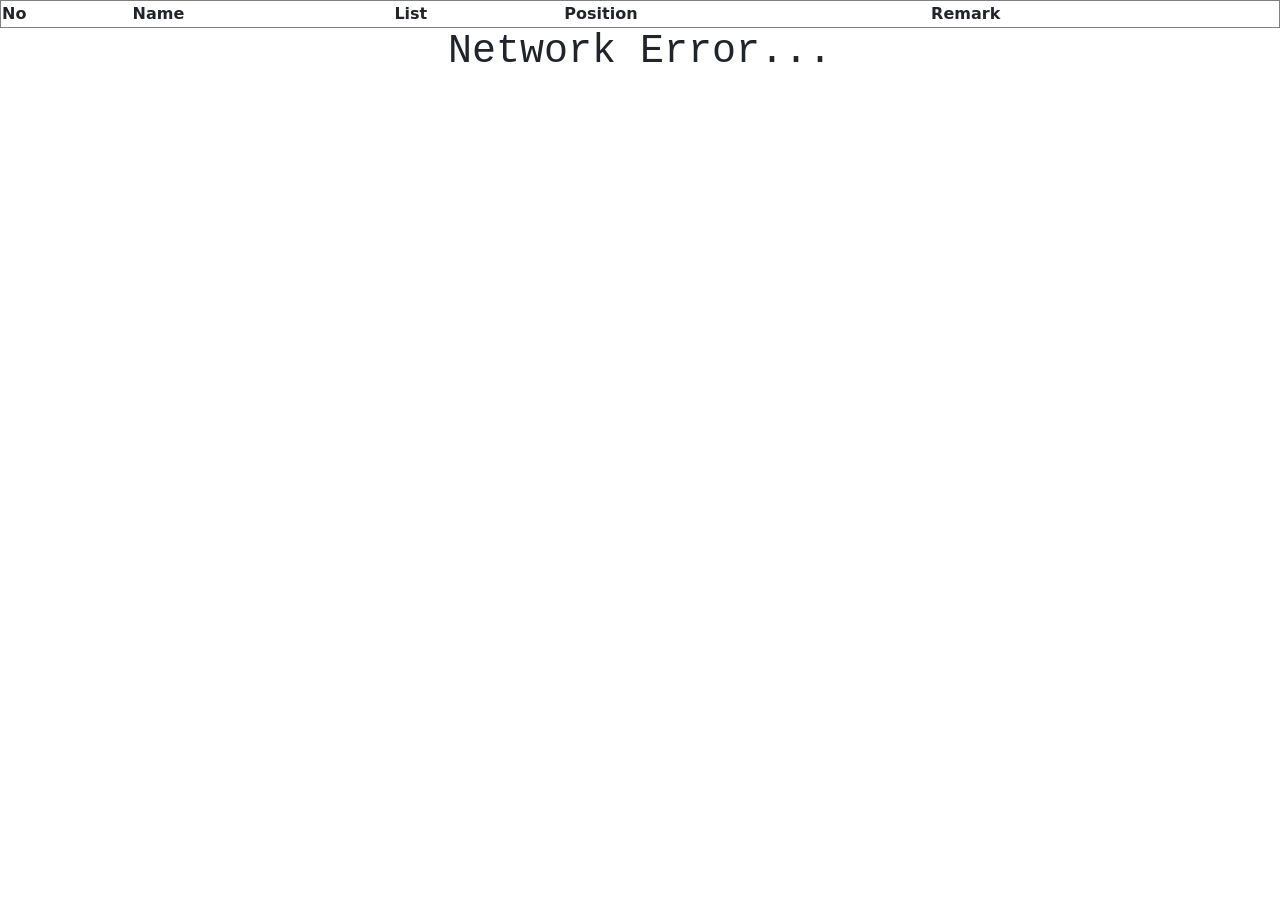
==== burma.html @ 137e56ea "lists-update" ====
<!DOCTYPE html>
<html lang="en">

<head>
    <meta charset="UTF-8">
    <meta name="viewport" content="width=device-width, initial-scale=1.0">
    <title>Burma 47</title>
    <link rel="stylesheet" href="https://cdn.jsdelivr.net/npm/bootstrap@5.3.8/dist/css/bootstrap.min.css">
    <link rel="stylesheet" href="css/burma.css">

</head>

<body>
    <div class="">
        <div class="card-container" id="card-container">
            <table border="1" width="100%">
                <thead>
                    <tr>
                        <th>No</th>
                        <th>Name</th>
                        <th>List</th>
                        <th>Position</th>
                        <th>Remark</th>
                    </tr>
                </thead>
                <tbody id="table-content" class="table-content">

                </tbody>
            </table>
            <div class="" id="error-message">

            </div>
        </div>
    </div>

    <script src="js/bu-javascript.js"></script>
    <script src="https://cdn.jsdelivr.net/npm/bootstrap@5.3.8/dist/js/bootstrap.bundle.min.js"></script>
</body>

</html>
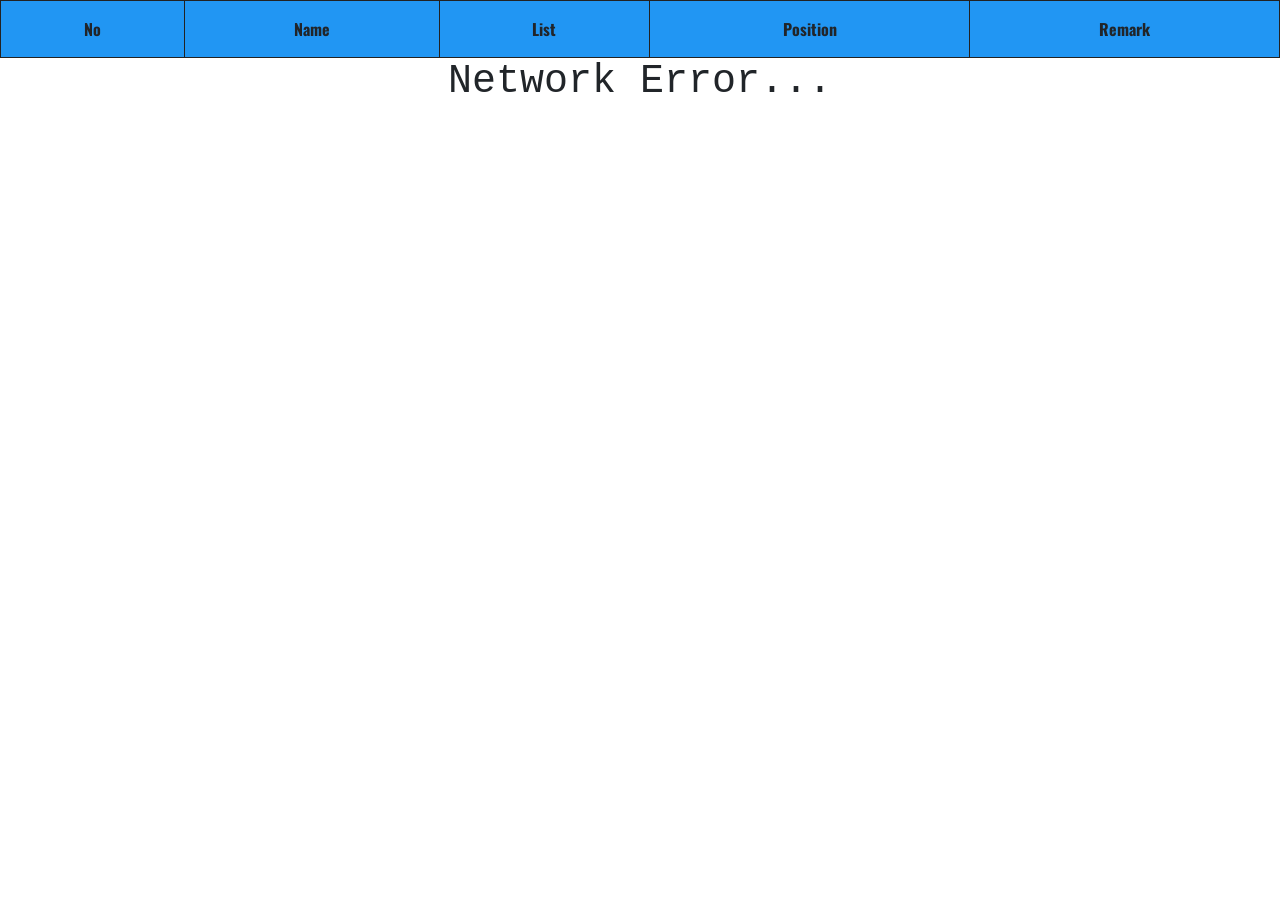
==== commit 36550443: "branch_menu-update-photo" ====
--- a/burma.html
+++ b/burma.html
@@ -32,7 +32,9 @@
             </div>
         </div>
     </div>
+    <div class=" p-1" id="imageBox">
 
+    </div>
     <script src="js/bu-javascript.js"></script>
     <script src="https://cdn.jsdelivr.net/npm/bootstrap@5.3.8/dist/js/bootstrap.bundle.min.js"></script>
 </body>
--- a/css/burma.css
+++ b/css/burma.css
@@ -0,0 +1,70 @@
+@import url("https://fonts.googleapis.com/css2?family=Oswald:wght@200..700&family=Roboto+Mono:ital,wght@0,100..700;1,100..700&display=swap");
+* {
+  padding: 0;
+  margin: 0;
+  list-style: none;
+  box-sizing: border-box;
+  text-decoration: none;
+}
+:root {
+  --main-color: #0d47a1;
+  --second-color: #2196f3;
+  --bg-color: #e3f2fd;
+  --white-color: #ffffff;
+  --black-color: #222222;
+  --h-font: "Oswald", sans-serif;
+  --p-font: "Roboto Mono", monospace;
+  --border-color: rgb(171, 168, 168);
+}
+table {
+  min-width: 900px;
+  white-space: nowrap;
+}
+table thead tr,
+th {
+  border: 1px solid #222222;
+  text-align: center;
+  font-family: var(--h-font);
+  font-weight: bold;
+  padding: 1rem;
+  background-color: var(--second-color);
+}
+table tbody tr,
+td {
+  border: 1px solid #222222;
+  padding: 0.5rem;
+  font-weight: bold;
+  font-family: monospace;
+}
+table tbody tr:nth-child(odd) {
+  background-color: rgba(155, 154, 154, 0.725);
+}
+table tbody tr td:first-child {
+  text-align: center;
+}
+table tbody tr td:nth-child(1) {
+  text-align: center;
+}
+#imageBox img {
+  width: 100%;
+  height: 100%;
+  object-fit: cover;
+  border-radius: 0.2rem;
+}
+/* HTML: <div class="loader"></div> */
+.loader {
+  width: fit-content;
+  font-weight: bold;
+  font-family: monospace;
+  font-size: 30px;
+  clip-path: inset(0 3ch 0 0);
+  animation: l4 1s steps(4) infinite;
+}
+.loader:before {
+  content: "ခနစောင့်ပေးပါ....";
+}
+@keyframes l4 {
+  to {
+    clip-path: inset(0 -1ch 0 0);
+  }
+}
